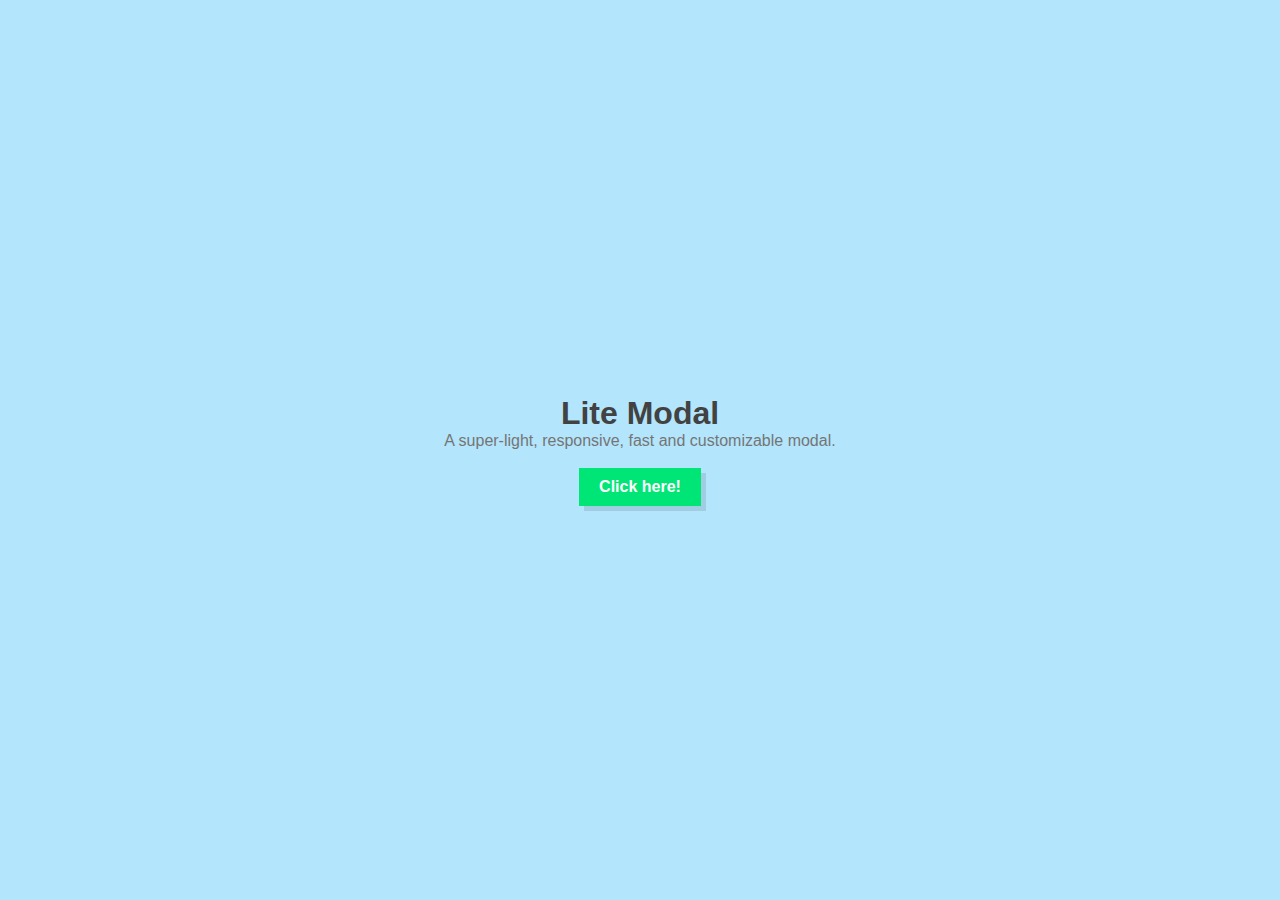
==== lite-modal/index.html @ 2f32f202 "lite modal initial release" ====
<!DOCTYPE html>
<html lang="en">
<head>
    <meta charset="UTF-8">
    <meta name="viewport" content="width=device-width, initial-scale=1.0">
    <meta http-equiv="X-UA-Compatible" content="ie=edge">
    <title>Lite Modal</title>
    <link rel="stylesheet" href="css/style.css">
</head>
<body>
    <div id="body">
        <div class="container">
            <h1>Lite Modal</h1>
            <p>A super-light, responsive, fast and customizable modal.</p>
            <br>
            <span class="lmodal-trigger button">Click here!</span>
        </div>
    </div>

    <div class="lmodal-overlay"></div>
    <div class="lmodal-content">
        <h1>Hello world</h1>
        <br>
        <p>Lorem ipsum, dolor sit amet consectetur adipisicing elit. Quasi impedit quo officiis quam molestiae totam maxime sunt, neque quos unde reprehenderit deserunt quibusdam recusandae odit suscipit delectus. Eius, dignissimos alias.</p>
        <br>
        <p>Lorem ipsum, dolor sit amet consectetur adipisicing elit. Quasi impedit quo officiis quam molestiae totam maxime sunt, neque quos unde reprehenderit deserunt quibusdam recusandae odit suscipit delectus. Eius, dignissimos alias.</p>
        <br>
        <p>Lorem ipsum, dolor sit amet consectetur adipisicing elit. Quasi impedit quo officiis quam molestiae totam maxime sunt, neque quos unde reprehenderit deserunt quibusdam recusandae odit suscipit delectus. Eius, dignissimos alias.</p>        
        <span class="lmodal-close close-button top-right">x</span>
        <br><br>
        <span class="lmodal-close button">Close</span>
    </div>
    

    <script src="js/lite-modal.js"></script>
</body>
</html>
---- lite-modal/css/style.css ----
* {
    padding: 0;
    margin: 0;
    font-family: -apple-system, BlinkMacSystemFont, 'Segoe UI', Roboto, Oxygen, Ubuntu, Cantarell, 'Open Sans', 'Helvetica Neue', sans-serif;
}

#body {
    background-color: #B3E5FC;
}

h1 {
    color: #424242;
}

p {
    color: #757575;
}

.container {
    display: flex;
    flex-direction: column;
    align-items: center;
    justify-content: center;
    height: 100vh;
    text-align: center;
}

.button {
    text-decoration: none;
    padding: 10px 20px;
    background-color: #00E676;
    color: white;
    box-shadow: 5px 5px 0px rgba(0,0,0,0.1);
    -moz-transition: all 0.3s ease-in-out;
    -o-transition: all 0.3s ease-in-out;
    -webkit-transition: all 0.3s ease-in-out;
    -ms-transition: all 0.3s ease-in-out;
    transition: all 0.3s ease-in-out;
    font-weight: bold;
    cursor: pointer;
}

.button:hover {
    background-color: #00C853;
}

.lmodal-overlay {
    z-index: 999;
    background-color: rgba(0,0,0,0.7);
    height: 100vh;
    width: 100%;
    position: fixed;
    top: 0px;
    left: 0px;
    right: 0;
    display: none;
}

.lmodal-content {
    z-index: 1000;
    max-height: 70%;
    width: 55%;
    margin: auto;
    overflow-y: auto;
    background-color: #fff;
    padding: 30px;
    box-shadow: 0 5px 10px rgba(0,0,0,0.25);
    position: fixed;
    top: 50px;
    left: 0;
    right: 0;
    border-radius: 2px;
    display: none;
}

.top-right {
    float: right;
    position: absolute;
    top: 10px;
    right: 10px;
    cursor: pointer;
    text-decoration: none;
    padding: 2px 15px 5px 15px;
    color: #424242;
}

.lmodal-opened {
    -webkit-filter: blur(3px);
    filter: blur(3px);
    z-index: 0;
    position: fixed;
    top: 0;
    left: 0;
    overflow: auto;
    width: 100%;
    height: 100%;
    text-align: center;
}
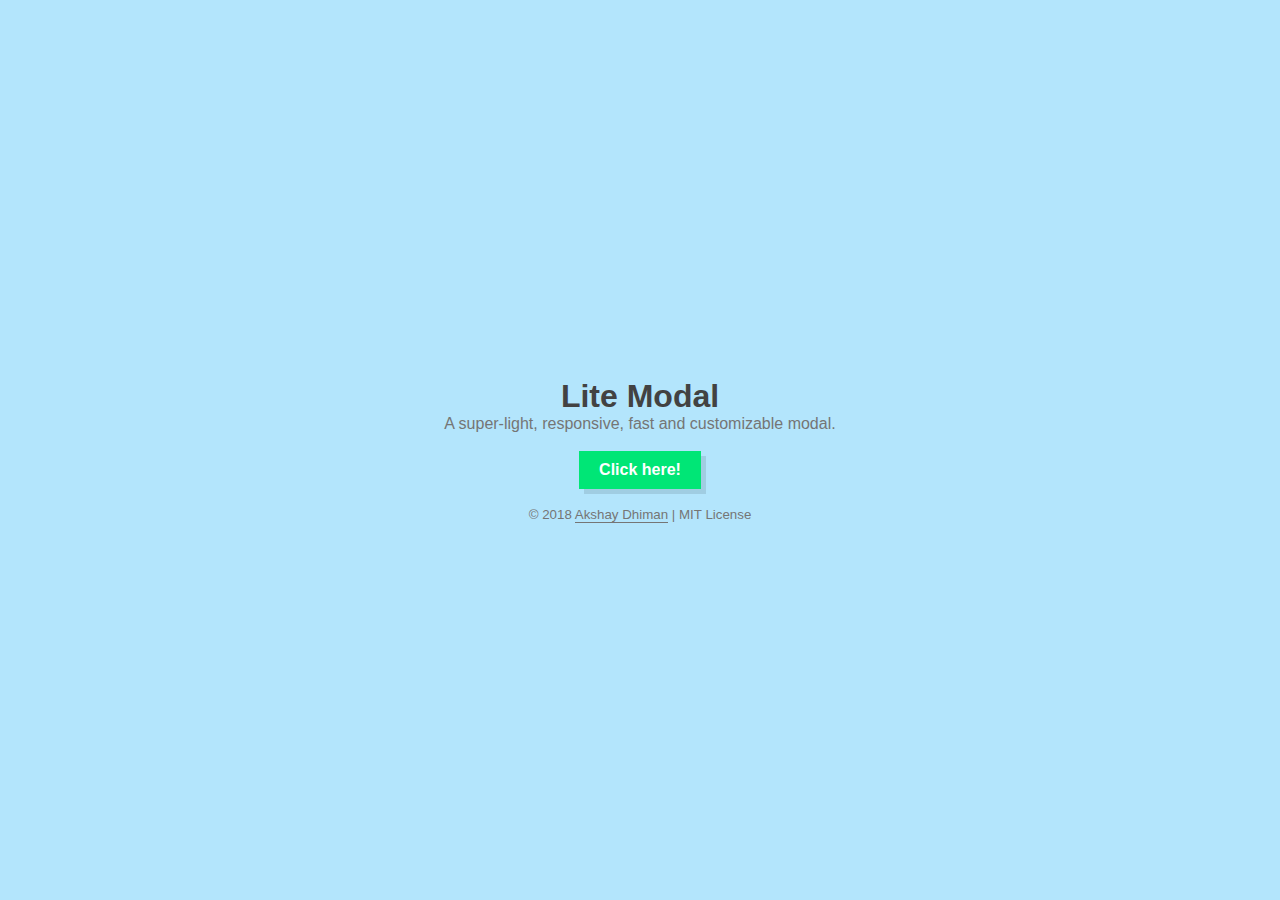
==== commit e908031b: "0.1.2" ====
--- a/lite-modal/index.html
+++ b/lite-modal/index.html
@@ -1,3 +1,7 @@
+<!-- Lite Modal v0.1.2
+https://github.com/theakshaydhiman/lite-modal
+(c) 2018 Akshay Dhiman. MIT License. -->
+
 <!DOCTYPE html>
 <html lang="en">
 <head>
@@ -5,6 +9,9 @@
     <meta name="viewport" content="width=device-width, initial-scale=1.0">
     <meta http-equiv="X-UA-Compatible" content="ie=edge">
     <title>Lite Modal</title>
+    <meta name="description" content="A super-light, responsive, fast and customizable modal.">
+	<meta name="author" content="Akshay Dhiman">
+    <link rel="icon" href="img/favicon-ad.png" />
     <link rel="stylesheet" href="css/style.css">
 </head>
 <body>
@@ -14,23 +21,24 @@
             <p>A super-light, responsive, fast and customizable modal.</p>
             <br>
             <span class="lmodal-trigger button">Click here!</span>
+            <br>
+            <small>&copy; 2018 <a href="https://akshaydhiman.com" rel="noopener">Akshay Dhiman</a> | MIT License</small>
         </div>
     </div>
 
     <div class="lmodal-overlay"></div>
     <div class="lmodal-content">
-        <h1>Hello world</h1>
+        <h1>Lite Modal v0.1.2</h1>
         <br>
-        <p>Lorem ipsum, dolor sit amet consectetur adipisicing elit. Quasi impedit quo officiis quam molestiae totam maxime sunt, neque quos unde reprehenderit deserunt quibusdam recusandae odit suscipit delectus. Eius, dignissimos alias.</p>
+        <p>This is how this super-light, responsive, fast and customizable modal looks like.</p>
         <br>
-        <p>Lorem ipsum, dolor sit amet consectetur adipisicing elit. Quasi impedit quo officiis quam molestiae totam maxime sunt, neque quos unde reprehenderit deserunt quibusdam recusandae odit suscipit delectus. Eius, dignissimos alias.</p>
+        <p>Sign-up forms, notices, maps, images, videos, or iframe. You can add any kind of code here.</p>
         <br>
-        <p>Lorem ipsum, dolor sit amet consectetur adipisicing elit. Quasi impedit quo officiis quam molestiae totam maxime sunt, neque quos unde reprehenderit deserunt quibusdam recusandae odit suscipit delectus. Eius, dignissimos alias.</p>        
+        <p><a href="https://github.com/theakshaydhiman/lite-modal/fork" rel="noopener">Fork Lite Modal on GitHub.</a> <a href="https://github.com/theakshaydhiman/lite-modal" rel="noopener">Check out the code.</a></p>
         <span class="lmodal-close close-button top-right">x</span>
         <br><br>
         <span class="lmodal-close button">Close</span>
     </div>
-    
 
     <script src="js/lite-modal.js"></script>
 </body>
--- a/lite-modal/css/style.css
+++ b/lite-modal/css/style.css
@@ -12,8 +12,18 @@
     color: #424242;
 }
 
-p {
+p, small {
     color: #757575;
+}
+
+a, a:visited {
+    text-decoration: none;
+    color: #757575;
+    border-bottom: solid #757575 1px;
+}
+
+a:hover, a:focus {
+    border-bottom: solid #757575 1.5px;
 }
 
 .container {
